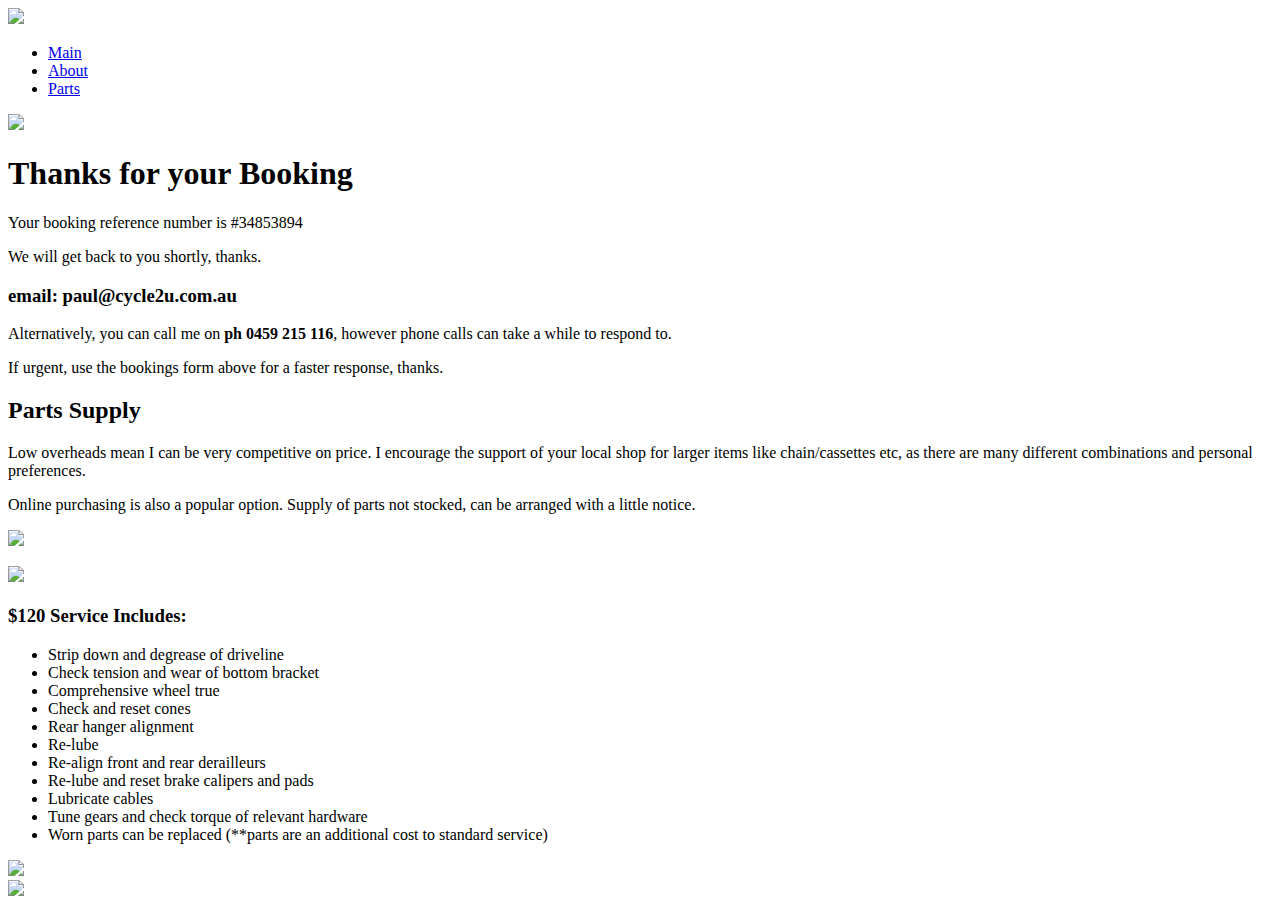
==== assets/thanks.html @ 39180d26 "update all the things" ====
<!DOCTYPE html>
<!--[if lt IE 7]>      <html class="no-js lt-ie9 lt-ie8 lt-ie7"> <![endif]-->
<!--[if IE 7]>         <html class="no-js lt-ie9 lt-ie8"> <![endif]-->
<!--[if IE 8]>         <html class="no-js lt-ie9"> <![endif]-->
<!--[if gt IE 8]><!--> <html class="no-js"> <!--<![endif]-->
    <head>
        <meta charset="utf-8">
        <meta http-equiv="X-UA-Compatible" content="IE=edge,chrome=1">
        <title>Cycle 2U Bicycle Mechanic – an Adelaide, South Australia fully 
mobile service for bicycle servicing, repairs, maintenance and new build
 ups</title>
        <meta name="description" content="Cycle 2U Bicycle Mechanic – an Adelaide, South Australia fully 
mobile service for bicycle servicing, repairs, maintenance and new build
 ups">
        <meta name="viewport" content="width=device-width">

        <link rel="stylesheet" href="css/normalize.min.css">
        <link rel="stylesheet" href="css/main.css">

        <script src="js/vendor/modernizr-2.6.2-respond-1.1.0.min.js"></script>
    </head>
    <body>
        <!--[if lt IE 7]>
            <p class="chromeframe">You are using an <strong>outdated</strong> browser. Please <a href="http://browsehappy.com/">upgrade your browser</a> or <a href="http://www.google.com/chromeframe/?redirect=true">activate Google Chrome Frame</a> to improve your experience.</p>
        <![endif]-->

        <div class="header-container">
            <header class="wrapper clearfix">
                <a href="index.html"><img src="images/logo.jpg" border=0></a>
			<!--ph 0459 215 116-->

                <nav>
                    <ul>
                        <li><a href="index.html">Main</a></li>
                        <li><a href="about.html">About</a></li>
                        <li><a href="parts.html">Parts</a></li>
                    </ul>
                </nav>
            </header>
        </div>

        <div class="main-container">

            <div class="main wrapper clearfix">
                            <img src="images/logos.jpg" width="90%">

                <article>
                    <header>
                        <h1>Thanks for your Booking</h1>
                        Your booking reference number is <large>#34853894</large>
                        <p>
                        We will get back to you shortly, thanks.
			<!-- <h3>or call 0459 215 116</h3> -->
			<h3>email:  paul@cycle2u.com.au</h3>
                    </header>
                    <section>                    
                    </section>
<section>
Alternatively, you can call me on <b>ph 0459 215 116</b>, however phone calls can take a while to respond to.
<p>
If urgent, use the bookings form above for a faster response, thanks.
</section>
                    
                    <footer>
                        <h2>Parts Supply</h2>
                    <p> Low overheads mean I can be very competitive on price. I encourage the support of your local shop for larger items like chain/cassettes etc, as there are many different combinations and personal preferences. </p>

                    <p> Online purchasing is also a popular option. Supply of parts not stocked, can be arranged with a little notice. </p>
                    <p>
                    <img src="images/partspic.jpg" width="100%">
                    <p>
                
                    <img src="images/logos.jpg" width="90%">

                    </footer>
                </article>

                <aside>
                    <h3>$120 Service Includes:</h3>
                    <!-- 
			** July 2014 only **
			<h3>** NOW $85 for July only **</h3> -->
                     <ul>
                        <li>Strip down and degrease of driveline</li>
                        <li>Check tension and wear of bottom bracket</li>
                        <li>Comprehensive wheel true</li>
                        <li>Check and reset cones</li>
                        <li>Rear hanger alignment</li>
                        <li>Re-lube</li>
                        <li>Re-align front and rear derailleurs</li>
                        <li>Re-lube and reset brake calipers and pads</li>
                        <li>Lubricate cables</li>
                        <li>Tune gears and check torque of relevant hardware</li>
                        <li>Worn parts can be replaced (**parts are an additional cost to standard 
                          service)</li>
                      </ul>
                      <img src="images/bike_parts.jpg" width="100%">

                </aside>


            </div> <!-- #main -->
        </div> <!-- #main-container -->

        <div class="footer-container">
            <footer class="wrapper">
                <img src="images/experience.png">
            </footer>
        </div>

        <script src="//ajax.googleapis.com/ajax/libs/jquery/1.10.1/jquery.min.js"></script>
        <script>window.jQuery || document.write('<script src="js/vendor/jquery-1.10.1.min.js"><\/script>')</script>

        <script src="js/main.js"></script>

        <script>
          (function(i,s,o,g,r,a,m){i['GoogleAnalyticsObject']=r;i[r]=i[r]||function(){
          (i[r].q=i[r].q||[]).push(arguments)},i[r].l=1*new Date();a=s.createElement(o),
          m=s.getElementsByTagName(o)[0];a.async=1;a.src=g;m.parentNode.insertBefore(a,m)
          })(window,document,'script','//www.google-analytics.com/analytics.js','ga');

          ga('create', 'UA-46390212-2', 'cycle2u.com.au');
          ga('send', 'pageview');
        </script>

    </body>
</html>
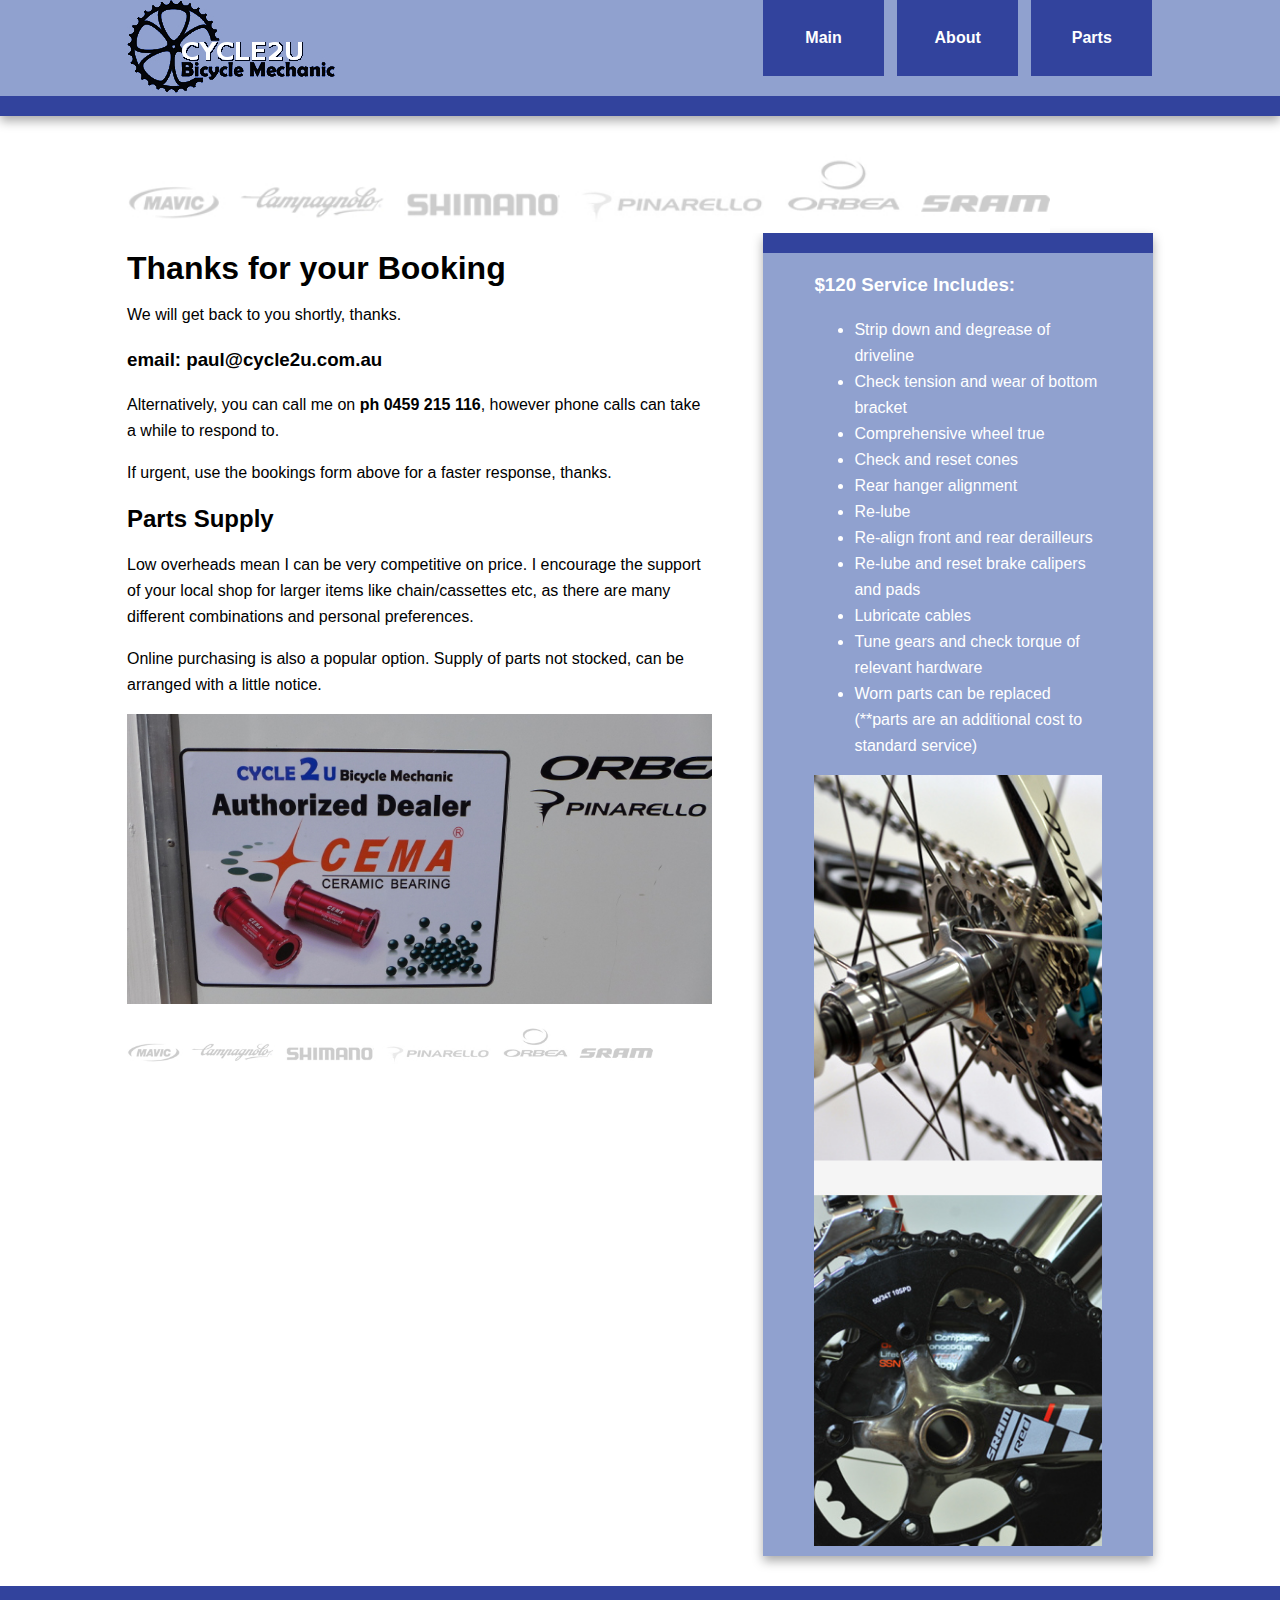
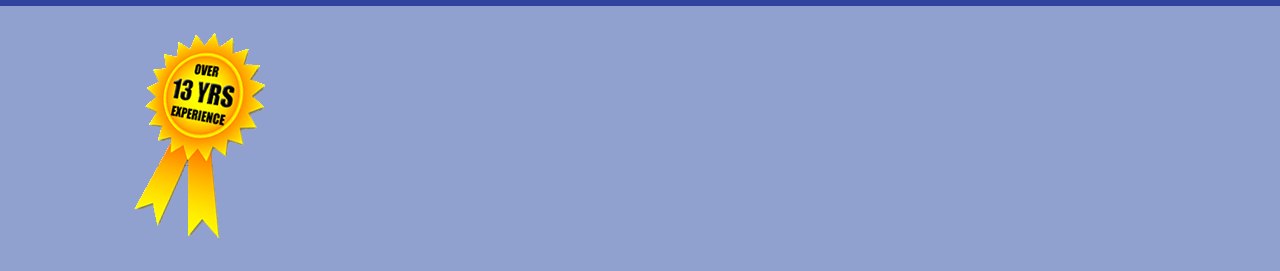
==== commit 36250a8b: "add DB and formatting of emails" ====
--- a/assets/thanks.html
+++ b/assets/thanks.html
@@ -47,9 +47,7 @@
                 <article>
                     <header>
                         <h1>Thanks for your Booking</h1>
-                        Your booking reference number is <large>#34853894</large>
-                        <p>
-                        We will get back to you shortly, thanks.
+                        <p>We will get back to you shortly, thanks.</p>
 			<!-- <h3>or call 0459 215 116</h3> -->
 			<h3>email:  paul@cycle2u.com.au</h3>
                     </header>
--- a/assets/css/main.css
+++ b/assets/css/main.css
@@ -0,0 +1,591 @@
+/* ==========================================================================
+   HTML5 Boilerplate styles - h5bp.com (generated via initializr.com)
+   ========================================================================== */
+
+button,
+input,
+select,
+textarea {
+    color: #222;
+}
+
+body, html {
+    font-size: 1em;
+    line-height: 1.4;
+    /* background-image: url('../images/cycling_background.jpg');
+    background-repeat: no-repeat; */
+}
+
+::-moz-selection {
+    background: #b3d4fc;
+    text-shadow: none;
+}
+
+::selection {
+    background: #b3d4fc;
+    text-shadow: none;
+}
+
+hr {
+    display: block;
+    height: 1px;
+    border: 0;
+    border-top: 1px solid #ccc;
+    margin: 1em 0;
+    padding: 0;
+}
+
+img {
+    vertical-align: middle;
+}
+
+fieldset {
+    border: 0;
+    margin: 0;
+    padding: 0;
+}
+
+textarea {
+    resize: vertical;
+}
+
+.chromeframe {
+    margin: 0.2em 0;
+    background: #ccc;
+    color: #000;
+    padding: 0.2em 0;
+}
+
+
+/* ===== Initializr Styles ==================================================
+   Author: Jonathan Verrecchia - verekia.com/initializr/responsive-template
+   ========================================================================== */
+
+body {
+    font: 16px/26px Helvetica, Helvetica Neue, Arial;
+}
+
+.wrapper {
+    width: 90%;
+    margin: 0 5%;
+}
+
+/* ===================
+    ALL: Orange Theme
+   =================== */
+
+.header-container {
+    /* border-bottom: 20px solid #e44d26; */
+    border-bottom: 20px solid #32439d;
+}
+
+.footer-container,
+.main aside {
+    border-top: 20px solid #32439d;;
+}
+
+.header-container,
+.footer-container,
+.main aside {
+    background: #90a1cf;
+}
+
+.title {
+    color: white;
+}
+
+/* ==============
+    MOBILE: Menu
+   ============== */
+
+nav ul {
+    margin: 0;
+    padding: 0;
+}
+
+nav a {
+    display: block;
+    margin-bottom: 10px;
+    padding: 15px 0;
+
+    text-align: center;
+    text-decoration: none;
+    font-weight: bold;
+
+    color: white;
+    background: #32439d;
+}
+
+nav a:hover,
+nav a:visited {
+    color: white;
+}
+
+nav a:hover {
+    text-decoration: underline;
+}
+
+/* ==============
+    MOBILE: Main
+   ============== */
+
+.main {
+    padding: 30px 0;
+}
+
+.main article h1 {
+    font-size: 2em;
+}
+
+.main aside {
+    color: white;
+    padding: 0px 5% 10px;
+}
+
+.footer-container footer {
+    color: white;
+    padding: 20px 0;
+}
+
+/* ===============
+    ALL: IE Fixes
+   =============== */
+
+.ie7 .title {
+    padding-top: 20px;
+}
+
+/* ==========================================================================
+   Author's custom styles
+   ========================================================================== */
+
+
+
+
+
+
+
+
+
+
+
+
+
+
+
+/* ==========================================================================
+   Media Queries
+   ========================================================================== */
+
+@media only screen and (min-width: 480px) {
+
+/* ====================
+    INTERMEDIATE: Menu
+   ==================== */
+
+    nav a {
+        float: left;
+        width: 27%;
+        margin: 0 1.7%;
+        padding: 25px 2%;
+        margin-bottom: 0;
+    }
+
+    nav li:first-child a {
+        margin-left: 0;
+    }
+
+    nav li:last-child a {
+        margin-right: 0;
+    }
+
+/* ========================
+    INTERMEDIATE: IE Fixes
+   ======================== */
+
+    nav ul li {
+        display: inline;
+    }
+
+    .oldie nav a {
+        margin: 0 0.7%;
+    }
+}
+
+@media only screen and (min-width: 768px) {
+
+/* ====================
+    WIDE: CSS3 Effects
+   ==================== */
+
+    .header-container,
+    .main aside {
+        -webkit-box-shadow: 0 5px 10px #aaa;
+           -moz-box-shadow: 0 5px 10px #aaa;
+                box-shadow: 0 5px 10px #aaa;
+    }
+
+/* ============
+    WIDE: Menu
+   ============ */
+
+    .title {
+        float: left;
+    }
+
+    nav {
+        float: right;
+        width: 38%;
+    }
+
+/* ============
+    WIDE: Main
+   ============ */
+
+    .main article {
+        float: left;
+        width: 57%;
+    }
+
+    .main aside {
+        float: right;
+        width: 28%;
+    }
+}
+
+@media only screen and (min-width: 1140px) {
+
+/* ===============
+    Maximal Width
+   =============== */
+
+    .wrapper {
+        width: 1026px; /* 1140px - 10% for margins */
+        margin: 0 auto;
+    }
+}
+
+/* ==========================================================================
+   Helper classes
+   ========================================================================== */
+
+.ir {
+    background-color: transparent;
+    border: 0;
+    overflow: hidden;
+    *text-indent: -9999px;
+}
+
+.ir:before {
+    content: "";
+    display: block;
+    width: 0;
+    height: 150%;
+}
+
+.hidden {
+    display: none !important;
+    visibility: hidden;
+}
+
+.visuallyhidden {
+    border: 0;
+    clip: rect(0 0 0 0);
+    height: 1px;
+    margin: -1px;
+    overflow: hidden;
+    padding: 0;
+    position: absolute;
+    width: 1px;
+}
+
+.visuallyhidden.focusable:active,
+.visuallyhidden.focusable:focus {
+    clip: auto;
+    height: auto;
+    margin: 0;
+    overflow: visible;
+    position: static;
+    width: auto;
+}
+
+.invisible {
+    visibility: hidden;
+}
+
+.clearfix:before,
+.clearfix:after {
+    content: " ";
+    display: table;
+}
+
+.clearfix:after {
+    clear: both;
+}
+
+.clearfix {
+    *zoom: 1;
+}
+
+/* ==========================================================================
+   Print styles
+   ========================================================================== */
+
+@media print {
+    * {
+        background: transparent !important;
+        color: #000 !important; /* Black prints faster: h5bp.com/s */
+        box-shadow: none !important;
+        text-shadow: none !important;
+    }
+
+    a,
+    a:visited {
+        text-decoration: underline;
+    }
+
+    a[href]:after {
+        content: " (" attr(href) ")";
+    }
+
+    abbr[title]:after {
+        content: " (" attr(title) ")";
+    }
+
+    /*
+     * Don't show links for images, or javascript/internal links
+     */
+
+    .ir a:after,
+    a[href^="javascript:"]:after,
+    a[href^="#"]:after {
+        content: "";
+    }
+
+    pre,
+    blockquote {
+        border: 1px solid #999;
+        page-break-inside: avoid;
+    }
+
+    thead {
+        display: table-header-group; /* h5bp.com/t */
+    }
+
+    tr,
+    img {
+        page-break-inside: avoid;
+    }
+
+    img {
+        max-width: 100% !important;
+    }
+
+    @page {
+        margin: 0.5cm;
+    }
+
+    p,
+    h2,
+    h3 {
+        orphans: 3;
+        widows: 3;
+    }
+
+    h2,
+    h3 {
+        page-break-after: avoid;
+    }
+}
+
+/* Form Styles */
+    #contact-form {  
+        background-color:#F2F7F9;  
+        width:95%;  
+        padding:20px;  
+        margin: 50px auto;      
+        border: 6px solid #8FB5C1;  
+        -moz-border-radius:15px;  
+        -webkit-border-radius:15px;  
+        border-radius:15px;  
+        position:relative;  
+    }  
+      
+    #contact-form h1 {  
+        font-size:42px;  
+    }  
+      
+    #contact-form h2 {  
+        margin-bottom:15px;  
+        font-style:italic;  
+        font-weight:normal;  
+    }  
+      
+    #contact-form input,   
+    #contact-form select,   
+    #contact-form textarea,   
+    #contact-form label {  
+        font-size:15px;  
+        margin-bottom:2px;  
+    }  
+      
+    #contact-form input,   
+    #contact-form select,   
+    #contact-form textarea {  
+        width:94%;  
+        border: 1px solid #CEE1E8;  
+        margin-bottom:20px;  
+        padding:4px;  
+    }  
+      
+    #contact-form input:focus,   
+    #contact-form select:focus,   
+    #contact-form textarea:focus {  
+        border: 1px solid #AFCDD8;  
+        background-color: #EBF2F4;  
+    }  
+      
+    #contact-form textarea {  
+        height:60px;  
+        resize: none;  
+    }  
+      
+    #contact-form label {  
+        display:block;  
+    }  
+      
+    #contact-form .required {  
+        font-weight:bold;  
+        color:#F00;      
+    }  
+      
+    #contact-form #submit-button {  
+        width: 100px;  
+        background-color:#333;  
+        color:#FFF;  
+        border:none;  
+        display:block;  
+        float:rightright;  
+        margin-bottom:0px;  
+        margin-right:6px;  
+        background-color:#8FB5C1;  
+        -moz-border-radius:8px;  
+    }  
+
+
+      
+    #contact-form #submit-button:hover {  
+        background-color: #A6CFDD;  
+    }  
+      
+    #contact-form #submit-button:active {  
+        position:relative;  
+        top:1px;  
+    }  
+      
+    #contact-form #loading {  
+        width:32px;  
+        height:32px;  
+        display:block;
+        position:absolute;  
+        rightright:130px;  
+        bottombottom:16px;  
+        display:none;  
+    }  
+      
+    #errors {  
+        border:solid 1px #E58E8E;  
+        padding:10px;  
+        margin:25px 0px;  
+        display:block;  
+        width:437px;  
+        -webkit-border-radius:8px;  
+        -moz-border-radius:8px;  
+        border-radius:8px;  
+        background:#FFE6E6;
+        display:none;  
+    }  
+      
+    #errors li {  
+        padding:2px;  
+        list-style:none;      
+    }  
+      
+    #errors li:before {  
+        content: ' - ';      
+    }  
+      
+    #errors #info {  
+        font-weight:bold;  
+    }  
+      
+    #errors #info:before {  
+        content: '';      
+    }  
+      
+    #success {  
+        border:solid 1px #83D186;  
+        padding:25px 10px;  
+        margin:25px 0px;  
+        display:block;  
+        width:437px;  
+        -webkit-border-radius:8px;  
+        -moz-border-radius:8px;  
+        border-radius:8px;  
+        background:#D3EDD3;
+        font-weight:bold;  
+        display:none;  
+    }  
+      
+    #errors.visible, #success.visible {  
+        display:block;      
+    }  
+      
+    #req-field-desc {  
+        font-style:italic;  
+    }  
+      
+    /* Remove box shadow firefox, chrome and opera put around required fields. It looks rubbish. */  
+    input:required, textarea:required {  
+        -moz-box-shadow:none;  
+        -webkit-box-shadow:none;  
+        -o-box-shadow:none;  
+        box-shadow:none;  
+    }  
+      
+    /* Normalize placeholder styles */  
+      
+    /* chrome, safari */  
+    ::-webkit-input-placeholder {  
+        color:#CCC;  
+        font-style:italic;  
+    }  
+      
+    /* mozilla */  
+    input:-moz-placeholder, textarea:-moz-placeholder {  
+        color:#CCC;  
+        font-style:italic;  
+    }  
+      
+    /* ie (faux placeholder) */  
+    input.placeholder-text, textarea.placeholder-text  {   
+        color:#CCC;  
+        font-style:italic;  
+    }  
+
+#booknow-btn {
+    background-color: #900;
+    color: #FFF;
+    font-weight:bold;  
+    border: none;
+    display:block;  
+    float:rightright;  
+    margin-bottom:0px;  
+    margin-right:6px;  
+    padding: 10px;
+    -moz-border-radius:8px;
+}
+
+#booknow-btn:hover {
+    background-color: #F00;
+}
